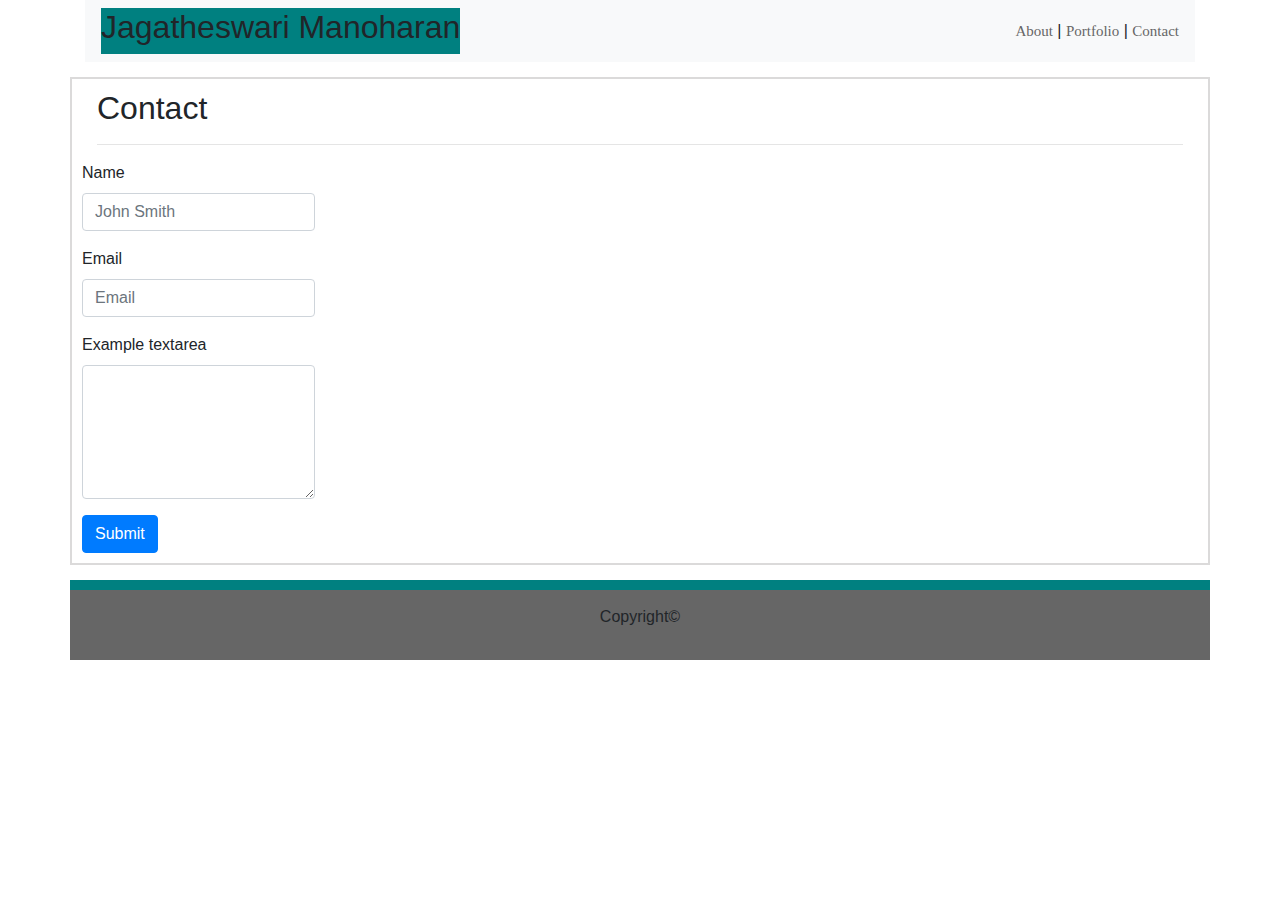
==== contact.html @ 271fbb7c "First Commit for Bootstrap based my portfolio webpages" ====
<!DOCTYPE html>
<html lang="en">
<head>
    <meta charset="UTF-8">
    <meta name="viewport" content="width=device-width, initial-scale=1.0">
    <link rel="stylesheet" href="https://stackpath.bootstrapcdn.com/bootstrap/4.3.1/css/bootstrap.min.css" integrity="sha384-ggOyR0iXCbMQv3Xipma34MD+dH/1fQ784/j6cY/iJTQUOhcWr7x9JvoRxT2MZw1T"
        crossorigin="anonymous">
    <title>Contact</title>
    <link rel="stylesheet" href="./assets/css/style.css">
    
</head>

<body>
    <div class="container ">
        <nav class="navbar navbar-light bg-light">
            <div class="d-flex justify-content-start" style="background-color: teal">
            <h2>Jagatheswari Manoharan</h2>
            </div>
            <div class="d-flex justify-content-end">
            <a href="./index.html" target="_self"><span class="linkFont">About</span></a>
            &nbsp;|&nbsp;
            <a href="./portfolio.html" target="_self"><span class="linkFont">Portfolio</span></a>
            &nbsp;|&nbsp;
            <a href="./contact.html" target="_self"><span class="linkFont">Contact</span></a>
            </div>
        </nav>
    </div>
    <div class="container main-container">
        <div class="col">
            <div class="page-header">
                <h2>Contact</h2>
                <hr>
            </div>
            <div class="row">
                <form>
                    <div class="form-group" style="width: 100%;">
                        <label for="FullName">Name</label>
                        <input type="text" class="form-control" id="PersonName" aria-describedby="Full Name" placeholder="John Smith">
                    </div>
                    <div class="form-group" style="width: 100%;">
                        <label for="EmailInput">Email</label>
                        <input type="email" class="form-control" id="EmailAddress" placeholder="Email">
                    </div>
                    <div class="form-group" style="width: 100%;">
                        <label for="exampleFormControlTextarea1">Example textarea</label>
                        <textarea class="form-control" id="exampleFormControlTextarea1" rows="5"></textarea>
                    </div>
                    <button type="submit" class="btn btn-primary">Submit</button>
                </form>
            </div>
        </div>
    </div>          
    <div class="container footerformat">
        <div class="d-flex justify-content-center">
        <p>Copyright&#169</p>
        </div>
    </div>
    <script src="https://code.jquery.com/jquery-3.3.1.slim.min.js" integrity="sha384-q8i/X+965DzO0rT7abK41JStQIAqVgRVzpbzo5smXKp4YfRvH+8abtTE1Pi6jizo"
    crossorigin="anonymous"></script>
    <script src="https://cdnjs.cloudflare.com/ajax/libs/popper.js/1.14.7/umd/popper.min.js" integrity="sha384-UO2eT0CpHqdSJQ6hJty5KVphtPhzWj9WO1clHTMGa3JDZwrnQq4sF86dIHNDz0W1"
    crossorigin="anonymous"></script>
    <script src="https://stackpath.bootstrapcdn.com/bootstrap/4.3.1/js/bootstrap.min.js" integrity="sha384-JjSmVgyd0p3pXB1rRibZUAYoIIy6OrQ6VrjIEaFf/nJGzIxFDsf4x0xIM+B07jRM"
    crossorigin="anonymous"></script>
</body>
</html>
---- assets/css/style.css ----
#Navbar{
    margin:50px;
}
.linkFont{
   font-family: 'Georgia', 'Times New Roman', Times, serif;
   color: #666666;
   font-size: 15px;
   font-style: normal;
   text-decoration: none;
}
.headerformat {
    margin-top: 10px;
    margin-bottom: 10px;
    background-clip: padding-box;
}

.footerformat {
    background-color: #666666;
    font-family: 'Arial', 'Helvetica Neue', Helvetica, sans-serif;
    padding: 15px;
    border-top: teal 10px solid;
    margin-top: 10px;
    margin-bottom: 10px;
    /*background-clip: padding-box;*/
}

.my-header{
    background-color: teal;
}

.main-container {
   border: rgb(219, 218, 218) 2px solid;
   padding: 10px;
   margin-top: 15px;
   margin-bottom: 15px;
}
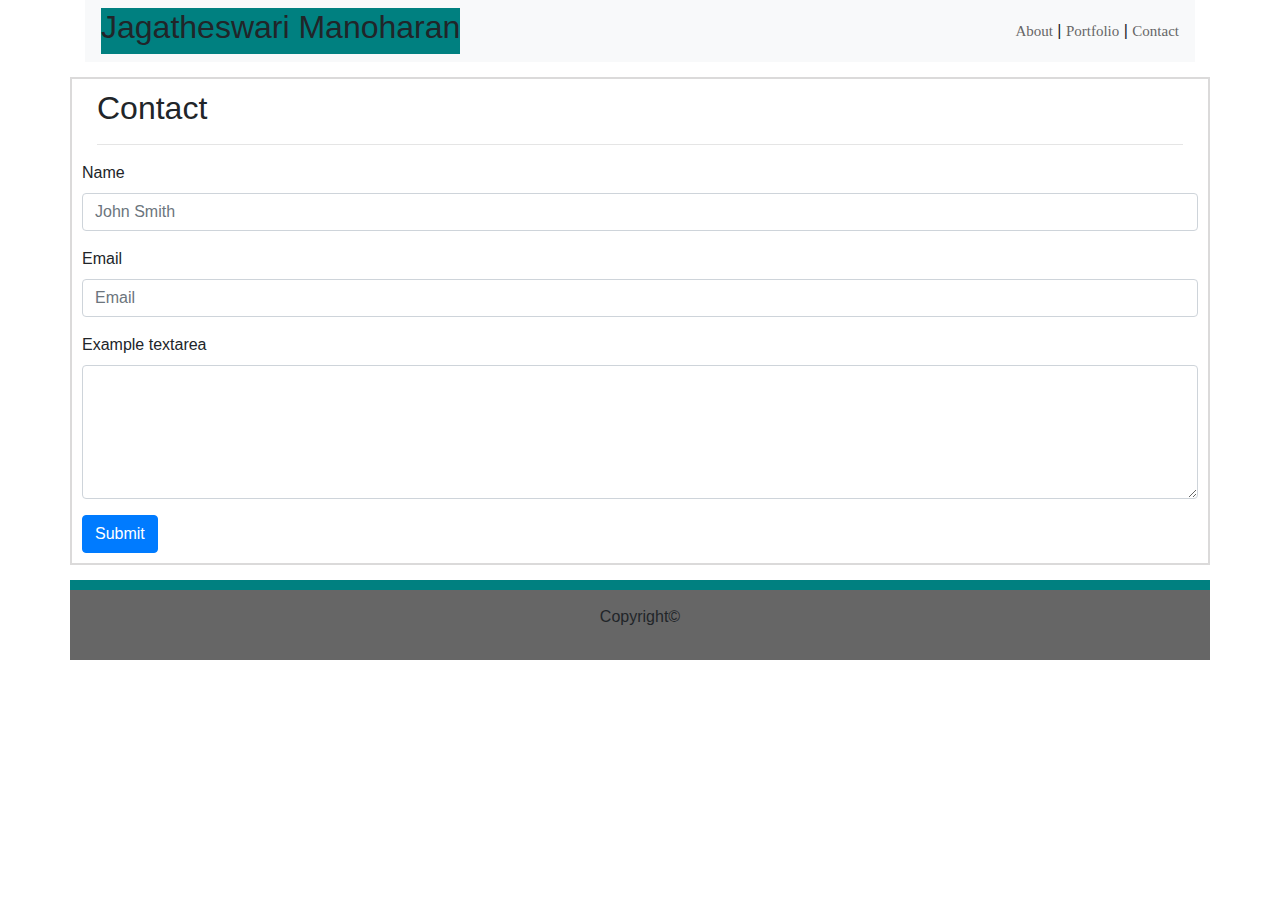
==== commit f4d9166c: "Fixed the contact page forms width" ====
--- a/contact.html
+++ b/contact.html
@@ -32,16 +32,16 @@
                 <hr>
             </div>
             <div class="row">
-                <form>
-                    <div class="form-group" style="width: 100%;">
+                <form style="width: 100%;">
+                    <div class="form-group">
                         <label for="FullName">Name</label>
                         <input type="text" class="form-control" id="PersonName" aria-describedby="Full Name" placeholder="John Smith">
                     </div>
-                    <div class="form-group" style="width: 100%;">
+                    <div class="form-group">
                         <label for="EmailInput">Email</label>
                         <input type="email" class="form-control" id="EmailAddress" placeholder="Email">
                     </div>
-                    <div class="form-group" style="width: 100%;">
+                    <div class="form-group">
                         <label for="exampleFormControlTextarea1">Example textarea</label>
                         <textarea class="form-control" id="exampleFormControlTextarea1" rows="5"></textarea>
                     </div>
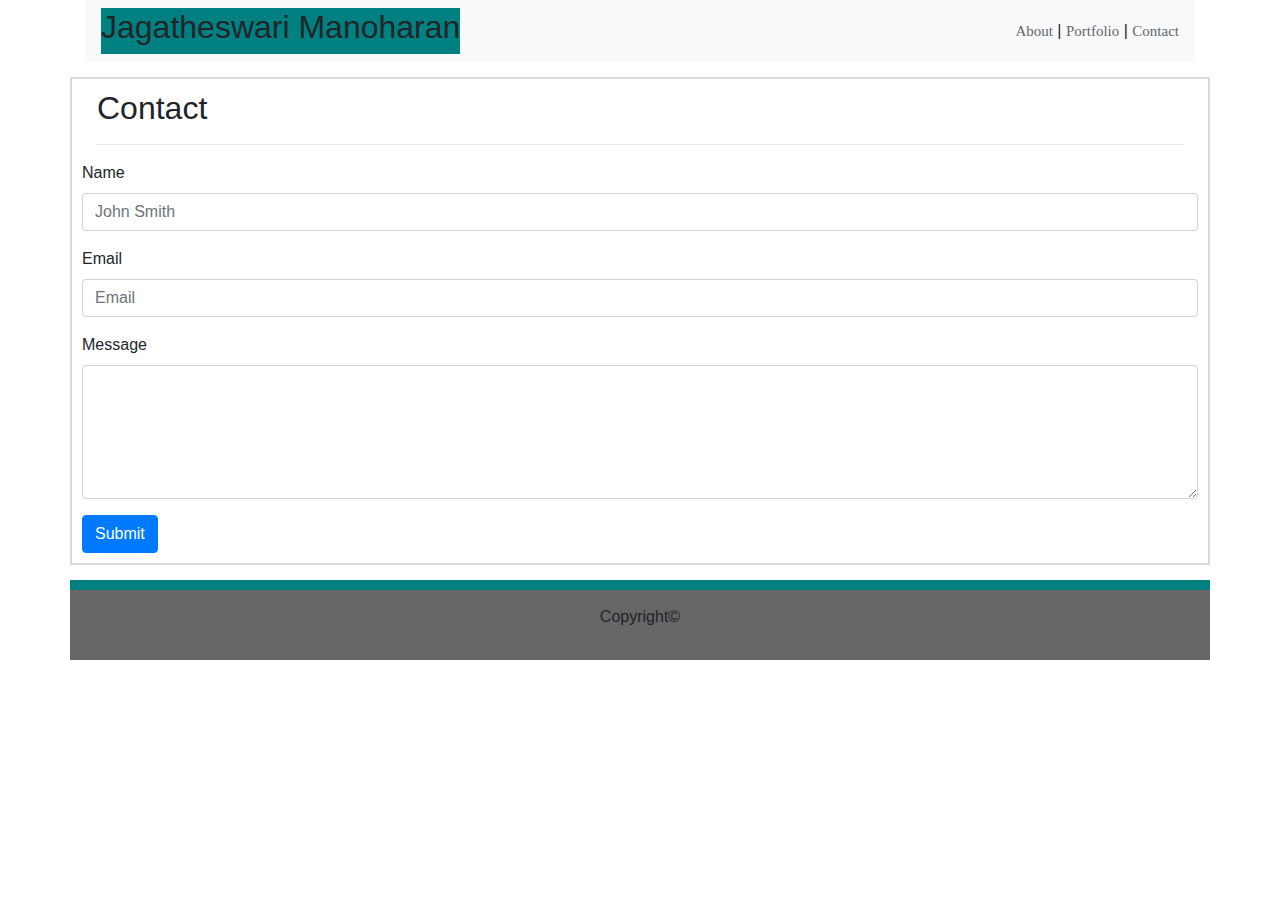
==== commit a253a863: "fixed header issue in index.html and also updated the contents in index.html" ====
--- a/contact.html
+++ b/contact.html
@@ -42,7 +42,7 @@
                         <input type="email" class="form-control" id="EmailAddress" placeholder="Email">
                     </div>
                     <div class="form-group">
-                        <label for="exampleFormControlTextarea1">Example textarea</label>
+                        <label for="exampleFormControlTextarea1">Message</label>
                         <textarea class="form-control" id="exampleFormControlTextarea1" rows="5"></textarea>
                     </div>
                     <button type="submit" class="btn btn-primary">Submit</button>
--- a/assets/css/style.css
+++ b/assets/css/style.css
@@ -25,7 +25,8 @@
 }
 
 .my-header{
-    background-color: teal;
+    /* background-color: teal; */
+    margin: auto
 }
 
 .main-container {
@@ -33,4 +34,6 @@
    padding: 10px;
    margin-top: 15px;
    margin-bottom: 15px;
+   font-family: 'Arial', 'Helvetica Neue', Helvetica, sans-serif; 
+   /* background-color: #dddddd; */
 }